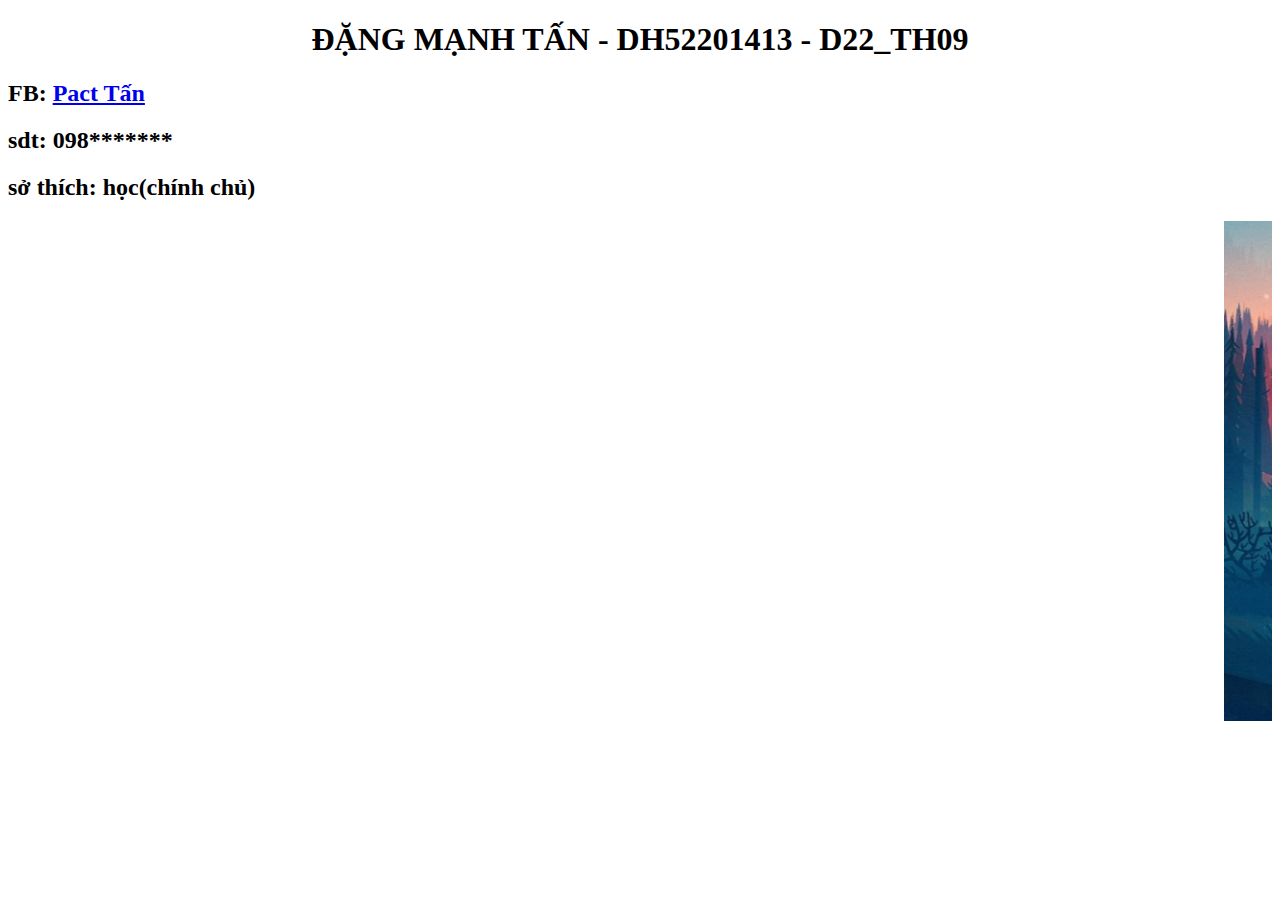
==== index.html @ f123ced3 "First comit of me" ====
<!DOCTYPE html>
<html lang="en">
<head>
    <meta charset="UTF-8">
    <meta name="viewport" content="width=device-width, initial-scale=1.0">
    <title>Document</title>
</head>
<body>
    <center>
        <h1>ĐẶNG MẠNH TẤN - DH52201413 - D22_TH09</h1>
    </center>
    <h2>FB: <a href="https://www.facebook.com/tan.pact"> Pact Tấn</a> </h2>
    <h2>sdt: 098*******</h2>
    <h2>sở thích: học(chính chủ)</h2>
    <marquee behavior="" direction="">
        <img src="Screenshot 2025-02-10 172126.png" alt="" height="500" width="700">
    </marquee>
</body>
</html>
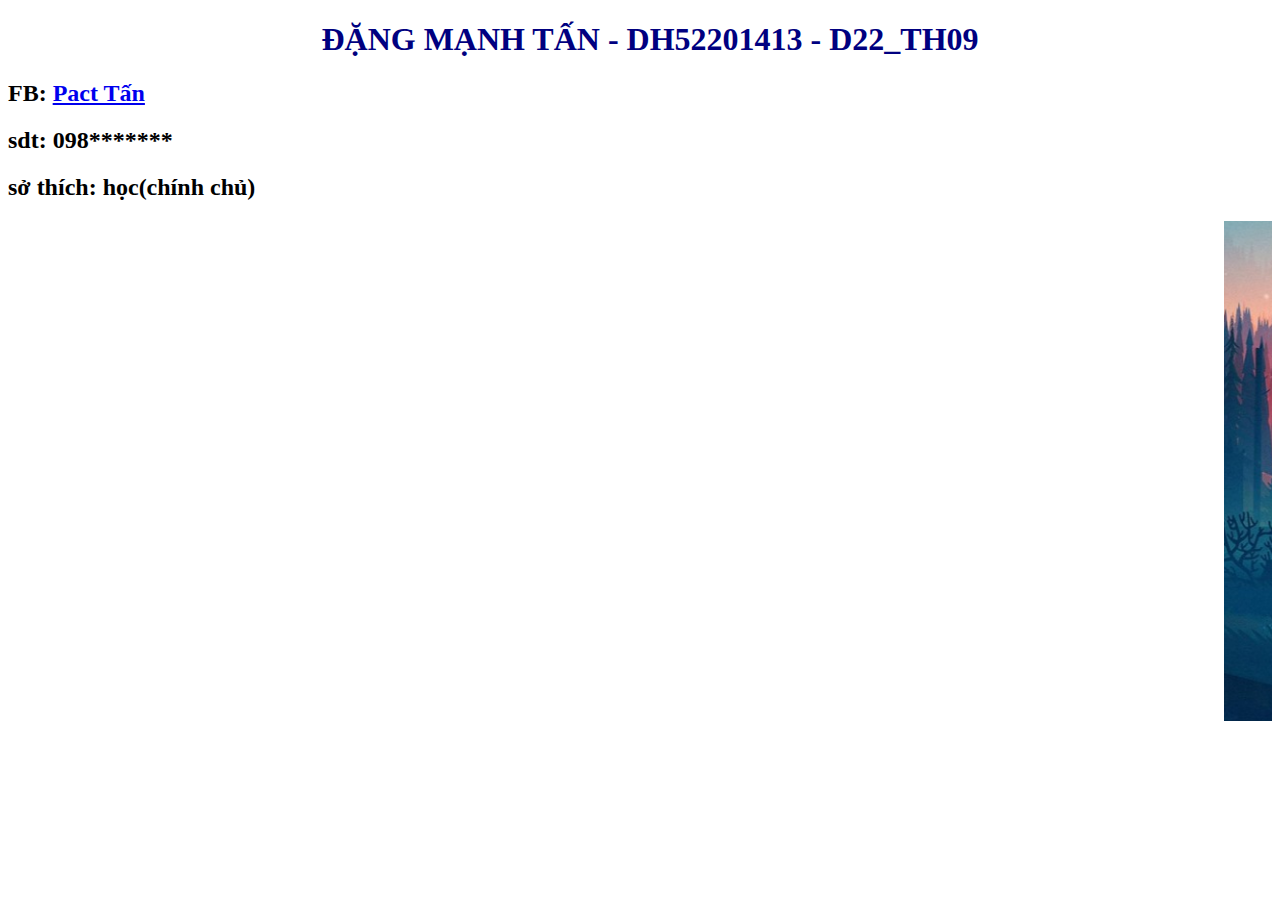
==== commit 8658ee0d: "update index.html with a new link style" ====
--- a/index.html
+++ b/index.html
@@ -3,6 +3,7 @@
 <head>
     <meta charset="UTF-8">
     <meta name="viewport" content="width=device-width, initial-scale=1.0">
+    <link rel="stylesheet" href="bluestyle.css">
     <title>Document</title>
 </head>
 <body>
--- a/bluestyle.css
+++ b/bluestyle.css
@@ -0,0 +1,7 @@
+bode{
+    background-color: lightblue;
+}
+h1{
+    color: navy;
+    margin-left: 20px;
+}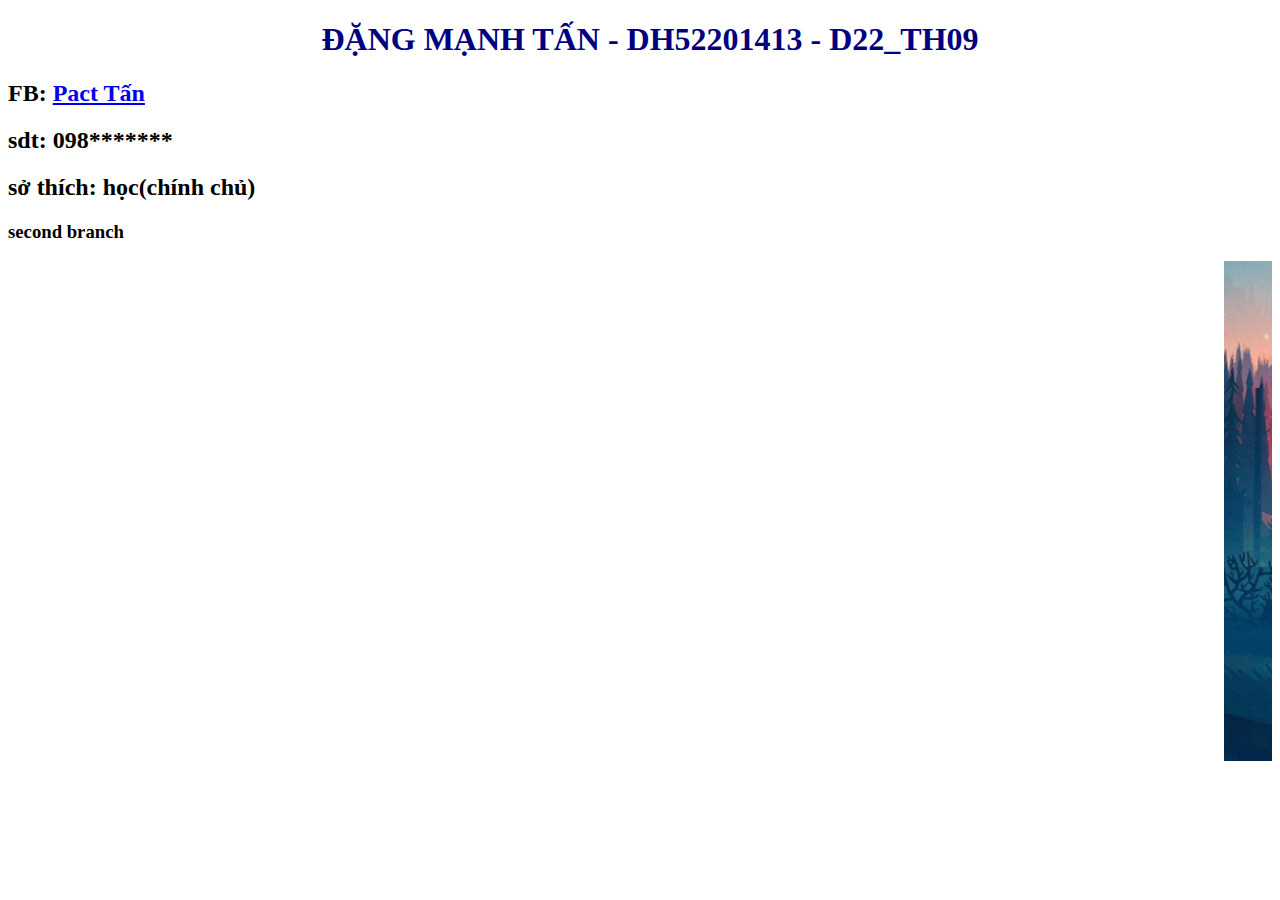
==== commit ce102524: "add image to second_branch" ====
--- a/index.html
+++ b/index.html
@@ -13,6 +13,7 @@
     <h2>FB: <a href="https://www.facebook.com/tan.pact"> Pact Tấn</a> </h2>
     <h2>sdt: 098*******</h2>
     <h2>sở thích: học(chính chủ)</h2>
+    <h3>second branch</h3>
     <marquee behavior="" direction="">
         <img src="Screenshot 2025-02-10 172126.png" alt="" height="500" width="700">
     </marquee>
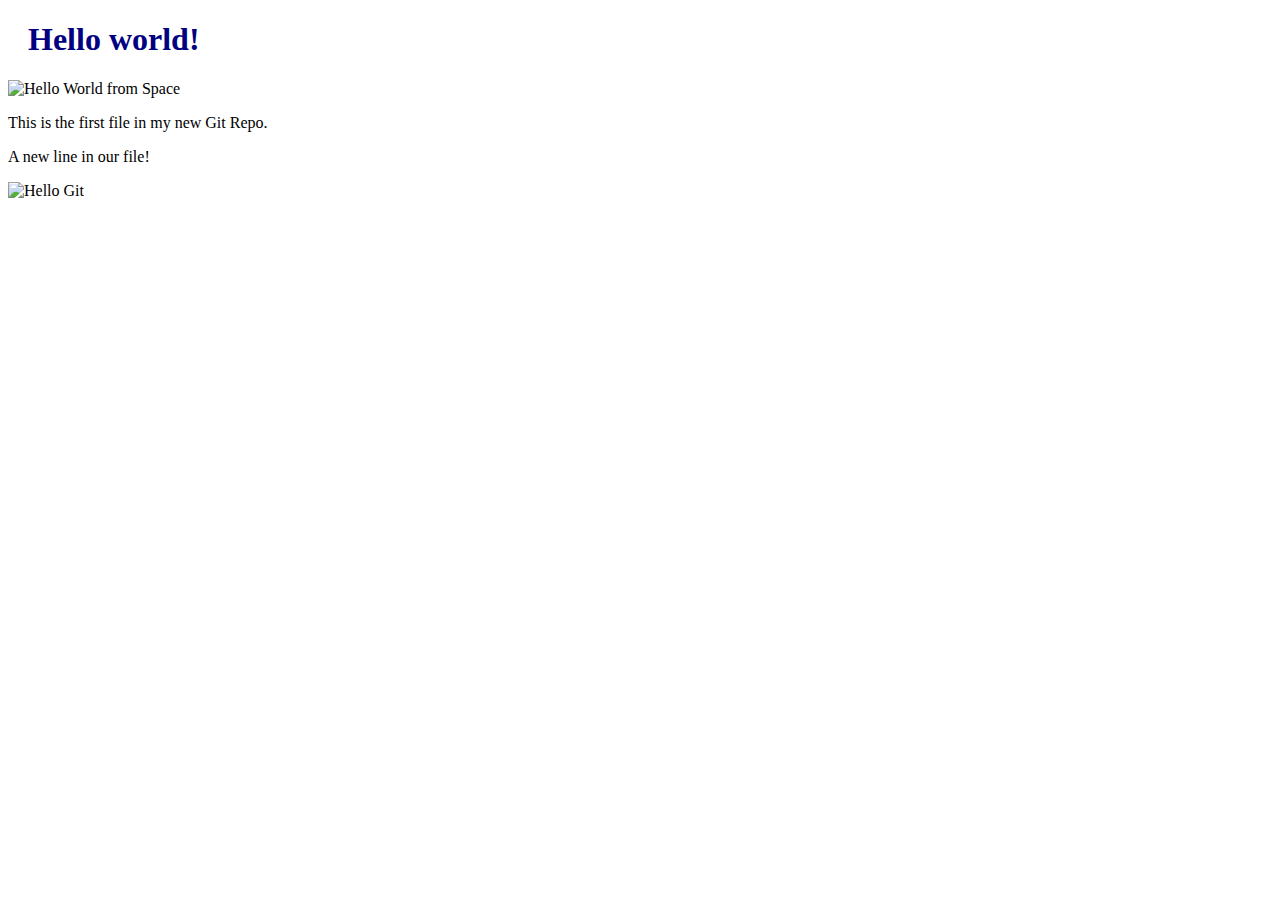
==== commit 1e3f4a76: "one more commit" ====
--- a/index.html
+++ b/index.html
@@ -1,21 +1,16 @@
 <!DOCTYPE html>
-<html lang="en">
+<html>
 <head>
-    <meta charset="UTF-8">
-    <meta name="viewport" content="width=device-width, initial-scale=1.0">
-    <link rel="stylesheet" href="bluestyle.css">
-    <title>Document</title>
+<title>Hello World!</title>
+<link rel="stylesheet" href="bluestyle.css">
 </head>
 <body>
-    <center>
-        <h1>ĐẶNG MẠNH TẤN - DH52201413 - D22_TH09</h1>
-    </center>
-    <h2>FB: <a href="https://www.facebook.com/tan.pact"> Pact Tấn</a> </h2>
-    <h2>sdt: 098*******</h2>
-    <h2>sở thích: học(chính chủ)</h2>
-    <h3>second branch</h3>
-    <marquee behavior="" direction="">
-        <img src="Screenshot 2025-02-10 172126.png" alt="" height="500" width="700">
-    </marquee>
+
+<h1>Hello world!</h1>
+<div><img src="img_hello_world.jpg" alt="Hello World from Space" style="width:100%;max-width:960px"></div>
+<p>This is the first file in my new Git Repo.</p>
+<p>A new line in our file!</p>
+<div><img src="img_hello_git.jpg" alt="Hello Git" style="width:100%;max-width:640px"></div>
+
 </body>
 </html>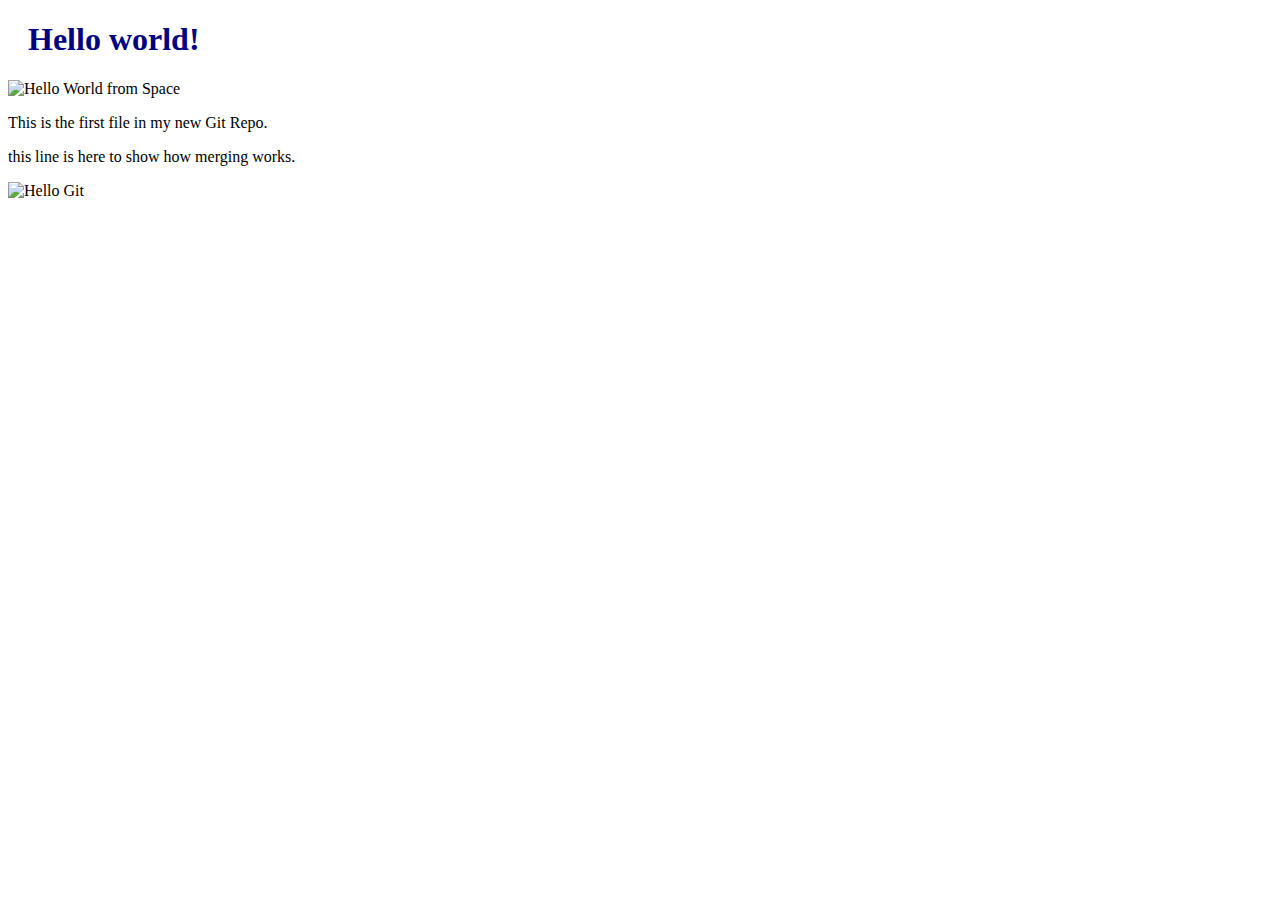
==== commit bb9273f9: "update index.html.resized image" ====
--- a/index.html
+++ b/index.html
@@ -9,7 +9,7 @@
 <h1>Hello world!</h1>
 <div><img src="img_hello_world.jpg" alt="Hello World from Space" style="width:100%;max-width:960px"></div>
 <p>This is the first file in my new Git Repo.</p>
-<p>A new line in our file!</p>
+<p>this line is here to show how merging works.</p>
 <div><img src="img_hello_git.jpg" alt="Hello Git" style="width:100%;max-width:640px"></div>
 
 </body>
